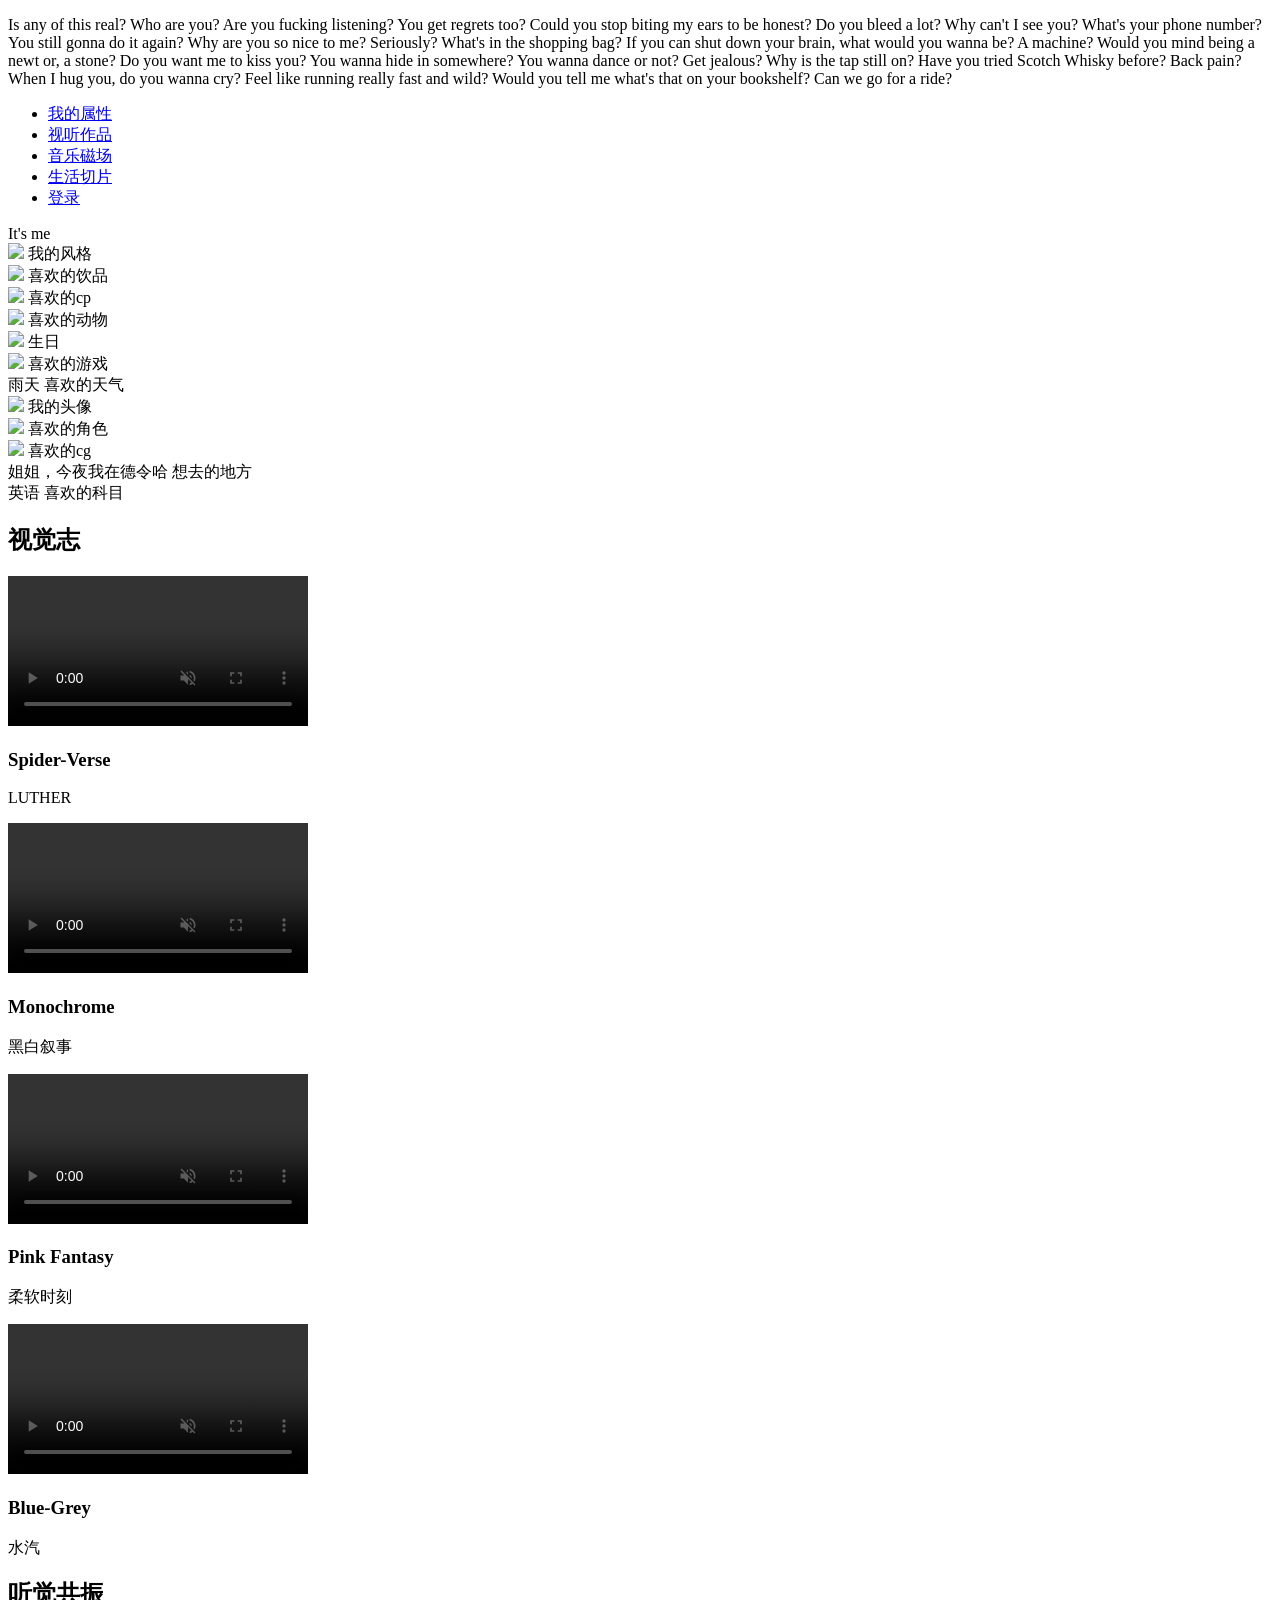
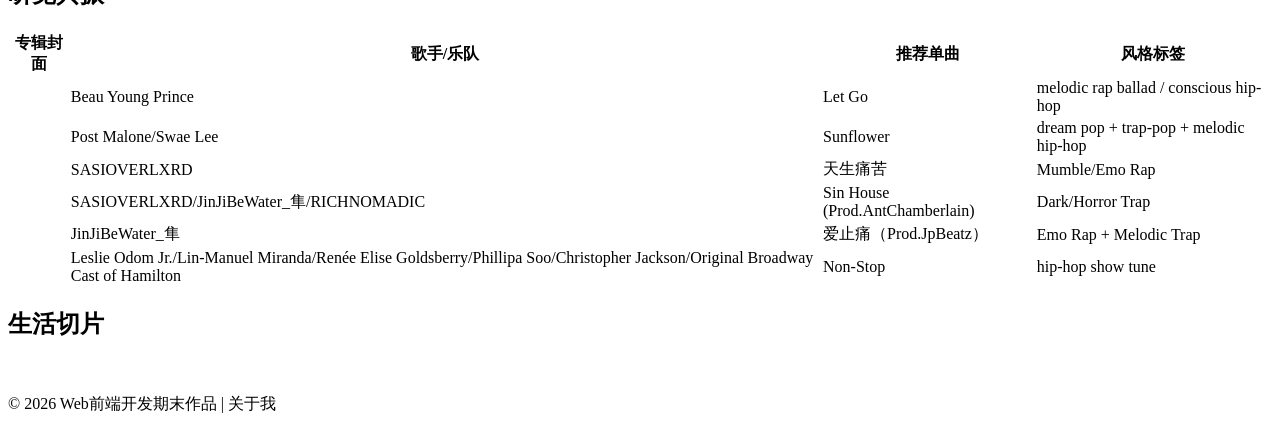
==== 2407440219_曹宝川/index.html @ dddb2af9 "Rename 主页面.html to index.html" ====
<!DOCTYPE html>
<html lang="zh-CN">
<head>
    <meta charset="UTF-8">
    <meta name="viewport" content="width=device-width, initial-scale=1.0">
    <title>关于我 | My Portfolio</title>
    <link rel="stylesheet" href="C:\Users\asus\Desktop\2407440219_曹宝川\2.css">
    <!-- 引入Google字体 -->
    <link href="https://fonts.googleapis.com/css2?family=Kdam+Thmor+Pro&display=swap" rel="stylesheet">
</head>
<body>

    <!-- 全屏Banner -->
    <header class="main-banner">
        <div class="banner-overlay"></div>
        <div class="banner-content">
            <p class="banner-text">
                Is any of this real? Who are you? Are you fucking listening? 
                You get regrets too? Could you stop biting my ears to be honest? 
                Do you bleed a lot? Why can't I see you? What's your phone number? 
                You still gonna do it again? Why are you so nice to me? Seriously? 
                What's in the shopping bag? If you can shut down your brain, what would you wanna be? 
                A machine? Would you mind being a newt or, a stone? Do you want me to kiss you? 
                You wanna hide in somewhere? You wanna dance or not? Get jealous? 
                Why is the tap still on? Have you tried Scotch Whisky before? Back pain? 
                When I hug you, do you wanna cry? Feel like running really fast and wild? 
                Would you tell me what's that on your bookshelf? Can we go for a ride?
            </p>
        </div>
    </header>

    <!-- 导航栏  -->
    <nav>
        <ul class="nav-list">
            <li><a href="#about">我的属性</a></li>
            <li><a href="#works">视听作品</a></li>
            <li><a href="#music">音乐磁场</a></li>
            <li><a href="#life">生活切片</a></li>
            <li><a href="登陆页面.html">登录</a></li>
        </ul>
    </nav>


    <!-- 1. 个人属性墙 -->
    <section id="about" class="container">
        <div class="mood-board">
            
            <div class="board-item title-item" style="align-items: center;">It's me</div>
            
            <div class="board-item size-xl label-item" style="top: 100px; left: 10%;overflow: hidden;">
                <img src="C:\Users\asus\Desktop\2407440219_曹宝川\images\风格.png">
                <span class="style">我的风格</span>
            </div>
            <div class="board-item size-sm label-item" style="top: 180px; left: -1%;">
                <img src="C:\Users\asus\Desktop\2407440219_曹宝川\images\饮品.png">
                <span class="style">喜欢的饮品</span>
            </div>
            <div class="board-item size-md label-item" style="top: 350px; left: 2%;">
                <img src="C:\Users\asus\Desktop\2407440219_曹宝川\images\cp.png" >
                <span class="style">喜欢的cp</span>
            </div>
            <div class="board-item size-md highlight-item" style="top: 55px; left: 35%;">
                <img src="C:\Users\asus\Desktop\2407440219_曹宝川\images\动物.png" >
                <span class="style">喜欢的动物</span>
            </div>
            <div class="board-item size-sm label-item" style="top: 200px; left: 46%;">
                <img src="C:\Users\asus\Desktop\2407440219_曹宝川\images\生日.jpg" >
                <span class="style">生日</span>
            </div>
            <div class="board-item size-lg label-item" style="top: 270px; left: 30%;">
                <img src="C:\Users\asus\Desktop\2407440219_曹宝川\images\游戏.png" >
                <span class="style">喜欢的游戏</span>
            </div>
            <div class="board-item size-xs label-item" style="top: 380px; left: 25%;">
                雨天
                <span class="style">喜欢的天气</span>
            </div>
            <div class="board-item size-lg label-item" style="top: 60px; left: 80%;">
                <img src="C:\Users\asus\Desktop\2407440219_曹宝川\images\头像.png" >
                <span class="style">我的头像</span>
            </div>
            <div class="board-item size-xl highlight-item" style="top: 180px; left: 58%;">
                 <img src="C:\Users\asus\Desktop\2407440219_曹宝川\images\角色.jpg" >
                <span class="style">喜欢的角色</span>
            </div>
            <div class="board-item size-md label-item" style="top: 300px; left: 78%;">
                 <img src="C:\Users\asus\Desktop\2407440219_曹宝川\images\cg.jpg" >
                <span class="style">喜欢的cg</span>
            </div>
            <div class="board-item size-xs label-item" style="top: 420px; left: 50%;">
                姐姐，今夜我在德令哈
                <span class="style">想去的地方</span>
            </div>
            <div class="board-item size-xs label-item" style="top: 450px; left: 75%;">
                英语
                <span class="style">喜欢的科目</span>
            </div>
        </div>
    </section>

    <!-- 2.视听作品 -->
    <section id="works" class="container">
        <h2 class="section-title">视觉志</h2>
        <!-- 作品展示 Grid -->
        <div class="works-grid">
            
            <div class="work-card red-theme">
                <video src="https://beverly-video-2026.oss-cn-beijing.aliyuncs.com/video/0622-1.mp4" 
                    controls muted autoplay loop
                    crossorigin="annoymous"
                    ></video>
                <div class="card-overlay"><h3>Spider-Verse</h3><p>LUTHER</p></div>
            </div>
            <div class="work-card bw-theme">
                <video src="https://beverly-video-2026.oss-cn-beijing.aliyuncs.com/video/7%E6%9C%8829%E6%97%A5.mp4" 
                    controls muted autoplay loop
                    crossorigin="annoymous"
                    ></video>
                <div class="card-overlay"><h3>Monochrome</h3><p>黑白叙事</p></div>
            </div>
            <div class="work-card pink-theme">
                <video src="https://beverly-video-2026.oss-cn-beijing.aliyuncs.com/video/8%E6%9C%8813%E6%97%A5.mp4" 
                    controls muted autoplay loop
                    crossorigin="annoymous"
                    ></video>
                <div class="card-overlay"><h3>Pink Fantasy</h3><p>柔软时刻</p></div>
            </div>
            <div class="work-card blue-theme">
                <video src="https://beverly-video-2026.oss-cn-beijing.aliyuncs.com/video/%E7%BB%98%E7%94%BB1.mp4" 
                    controls muted autoplay loop
                    crossorigin="annoymous"
                    ></video>
                <div class="card-overlay"><h3>Blue-Grey</h3><p>水汽</p></div>
            </div>
        </div>
    </section>

    <!-- 3.音乐分享 -->
    <section id="music" class="container">
        <h2 class="section-title">听觉共振</h2>
        <div class="music-list">
            <table>
                <thead>
                    <tr>
                        <th>专辑封面</th>
                        <th>歌手/乐队</th>
                        <th>推荐单曲</th>
                        <th>风格标签</th>
                    </tr>
                </thead>
                <tbody>
                    <tr>
                        <td><img src="C:\Users\asus\Desktop\2407440219_曹宝川\images\专辑封面1.jpg" alt=""></td>
                        <td>Beau Young Prince</td>
                        <td>Let Go</td>
                        <td>melodic rap ballad / conscious hip-hop</td>
                    </tr>
                    <tr>
                        <td> </td>
                        <td>Post Malone/Swae Lee</td>
                        <td>Sunflower</td>
                        <td>dream pop + trap-pop + melodic hip-hop</td>
                    </tr>
                    <tr>
                        <td><img src="C:\Users\asus\Desktop\2407440219_曹宝川\images\专辑封面2.jpg" alt=""></td>
                        <td>SASIOVERLXRD</td>
                        <td>天生痛苦</td>
                        <td>Mumble/Emo Rap</td>
                    </tr>
                    <tr>
                        <td> <img src="C:\Users\asus\Desktop\2407440219_曹宝川\images\专辑封面3.jpg" alt=""></td>
                        <td>SASIOVERLXRD/JinJiBeWater_隼/RICHNOMADIC</td>
                        <td>Sin House (Prod.AntChamberlain)</td>
                        <td>Dark/Horror Trap</td>
                    </tr>
                     <tr>
                        <td> <img src="C:\Users\asus\Desktop\2407440219_曹宝川\images\专辑封面4.jpg" alt=""></td>
                        <td>JinJiBeWater_隼</td>
                        <td>爱止痛（Prod.JpBeatz）</td>
                        <td>Emo Rap + Melodic Trap</td>
                    </tr>
                    <tr>
                        <td> <img src="C:\Users\asus\Desktop\2407440219_曹宝川\images\专辑封面5.jpg" alt=""></td>
                        <td>Leslie Odom Jr./Lin-Manuel Miranda/Renée Elise Goldsberry/Phillipa Soo/Christopher Jackson/Original Broadway Cast of Hamilton</td>
                        <td>Non-Stop</td>
                        <td>hip-hop show tune</td>
                    </tr>
                   
                </tbody>
            </table>
        </div>
    </section>
    <!-- 4.生活照 -->
    <section id="life" class="container">
        <h2 class="section-title">生活切片</h2>
        <div class="life-gallery">
            <img src="C:\Users\asus\Desktop\2407440219_曹宝川\images\生活照1.jpg" alt="">
            <img src="C:\Users\asus\Desktop\2407440219_曹宝川\images\生活照2.jpg" alt="">
            <img src="C:\Users\asus\Desktop\2407440219_曹宝川\images\生活照3.jpg" alt="">
        </div>
    </section>

    <footer>
        <p>© 2026 Web前端开发期末作品 | 关于我</p>
    </footer>

</body>
</html>
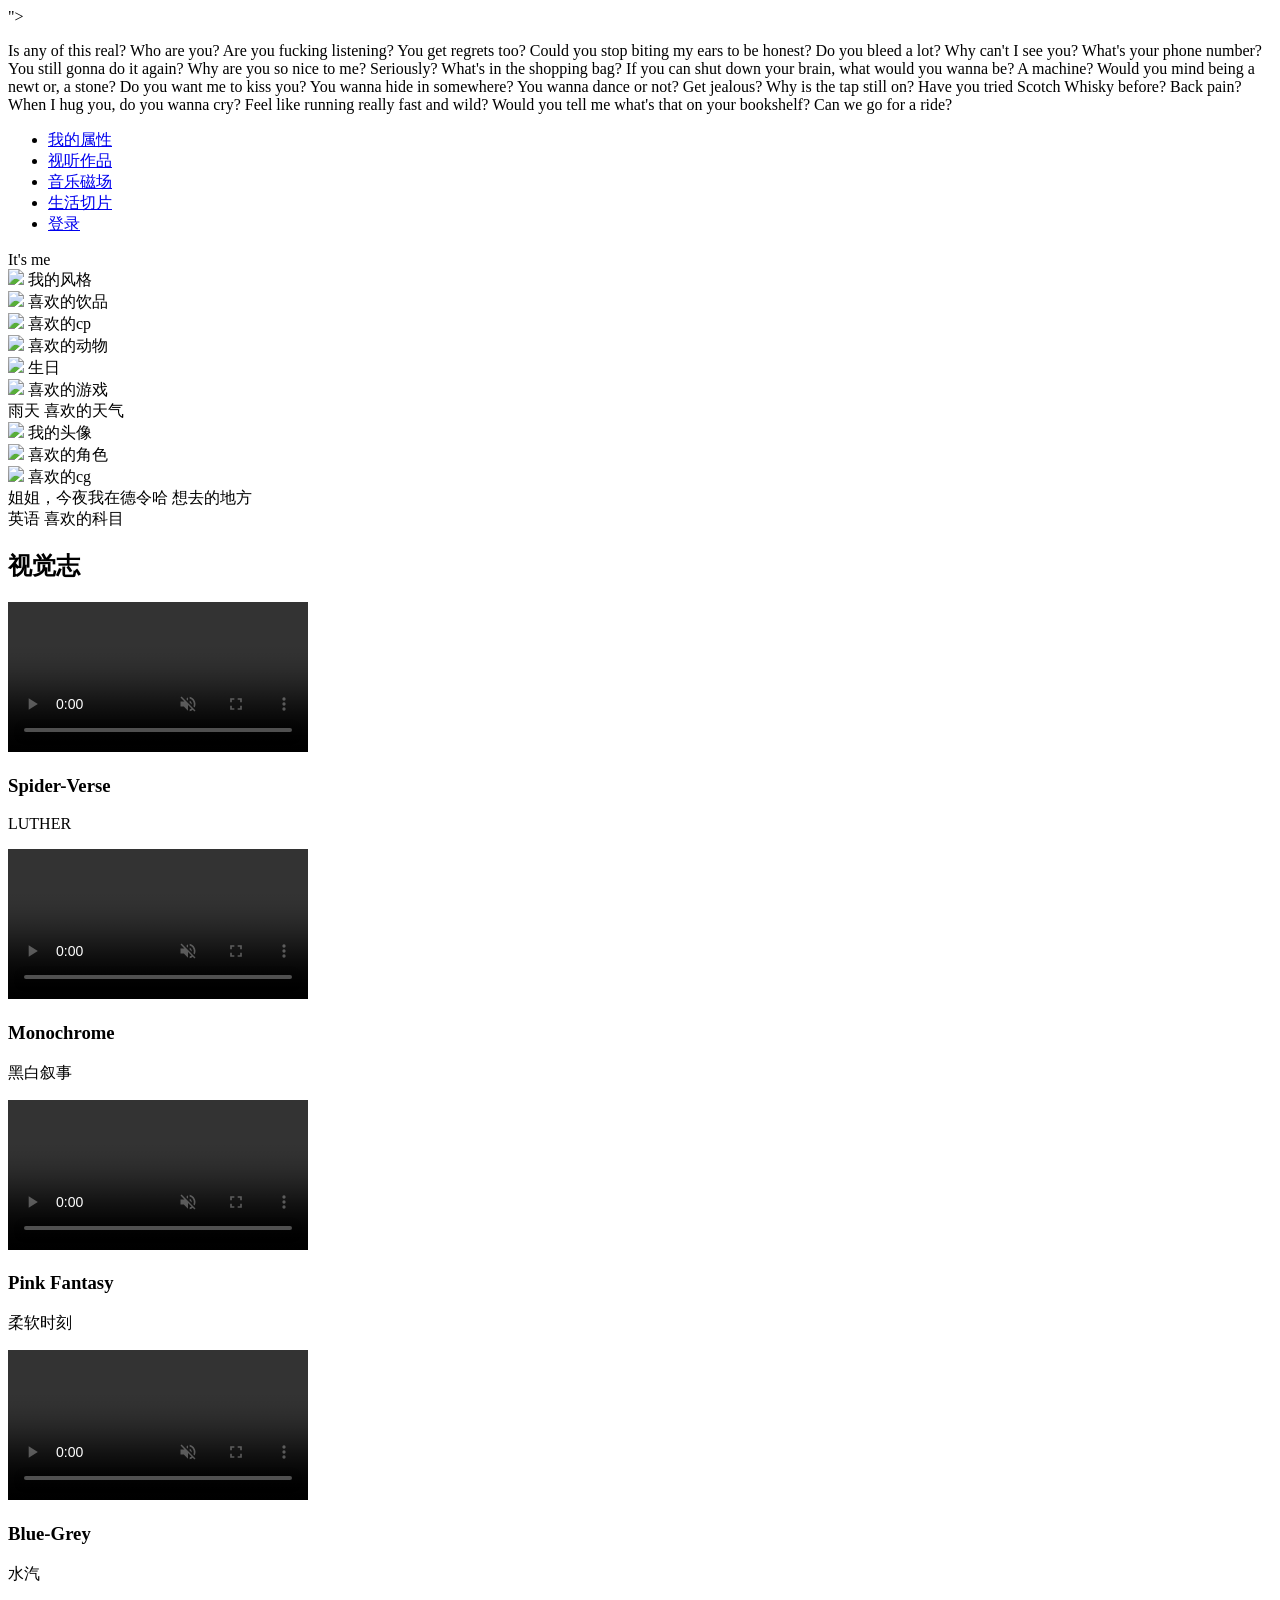
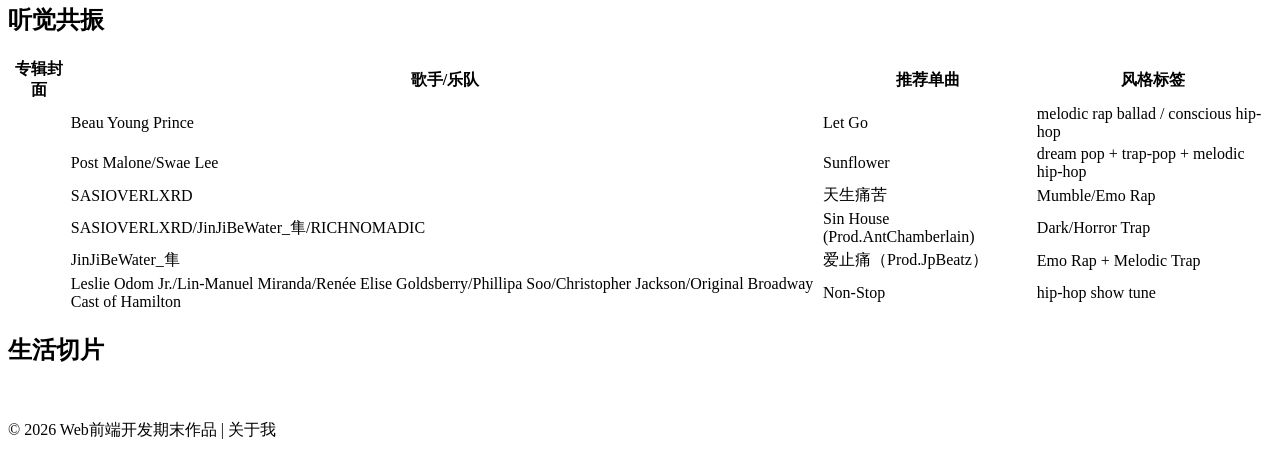
==== commit c628fc8f: "Change file paths to relative in index.html Updated file paths for CSS and images to relative paths." ====
--- a/2407440219_曹宝川/index.html
+++ b/2407440219_曹宝川/index.html
@@ -4,7 +4,8 @@
     <meta charset="UTF-8">
     <meta name="viewport" content="width=device-width, initial-scale=1.0">
     <title>关于我 | My Portfolio</title>
-    <link rel="stylesheet" href="C:\Users\asus\Desktop\2407440219_曹宝川\2.css">
+    <link rel="stylesheet" href="/my-web/2407440219_曹宝川/2.css">
+">
     <!-- 引入Google字体 -->
     <link href="https://fonts.googleapis.com/css2?family=Kdam+Thmor+Pro&display=swap" rel="stylesheet">
 </head>
@@ -36,7 +37,7 @@
             <li><a href="#works">视听作品</a></li>
             <li><a href="#music">音乐磁场</a></li>
             <li><a href="#life">生活切片</a></li>
-            <li><a href="登陆页面.html">登录</a></li>
+            <li><a href="login.html">登录</a></li>
         </ul>
     </nav>
 
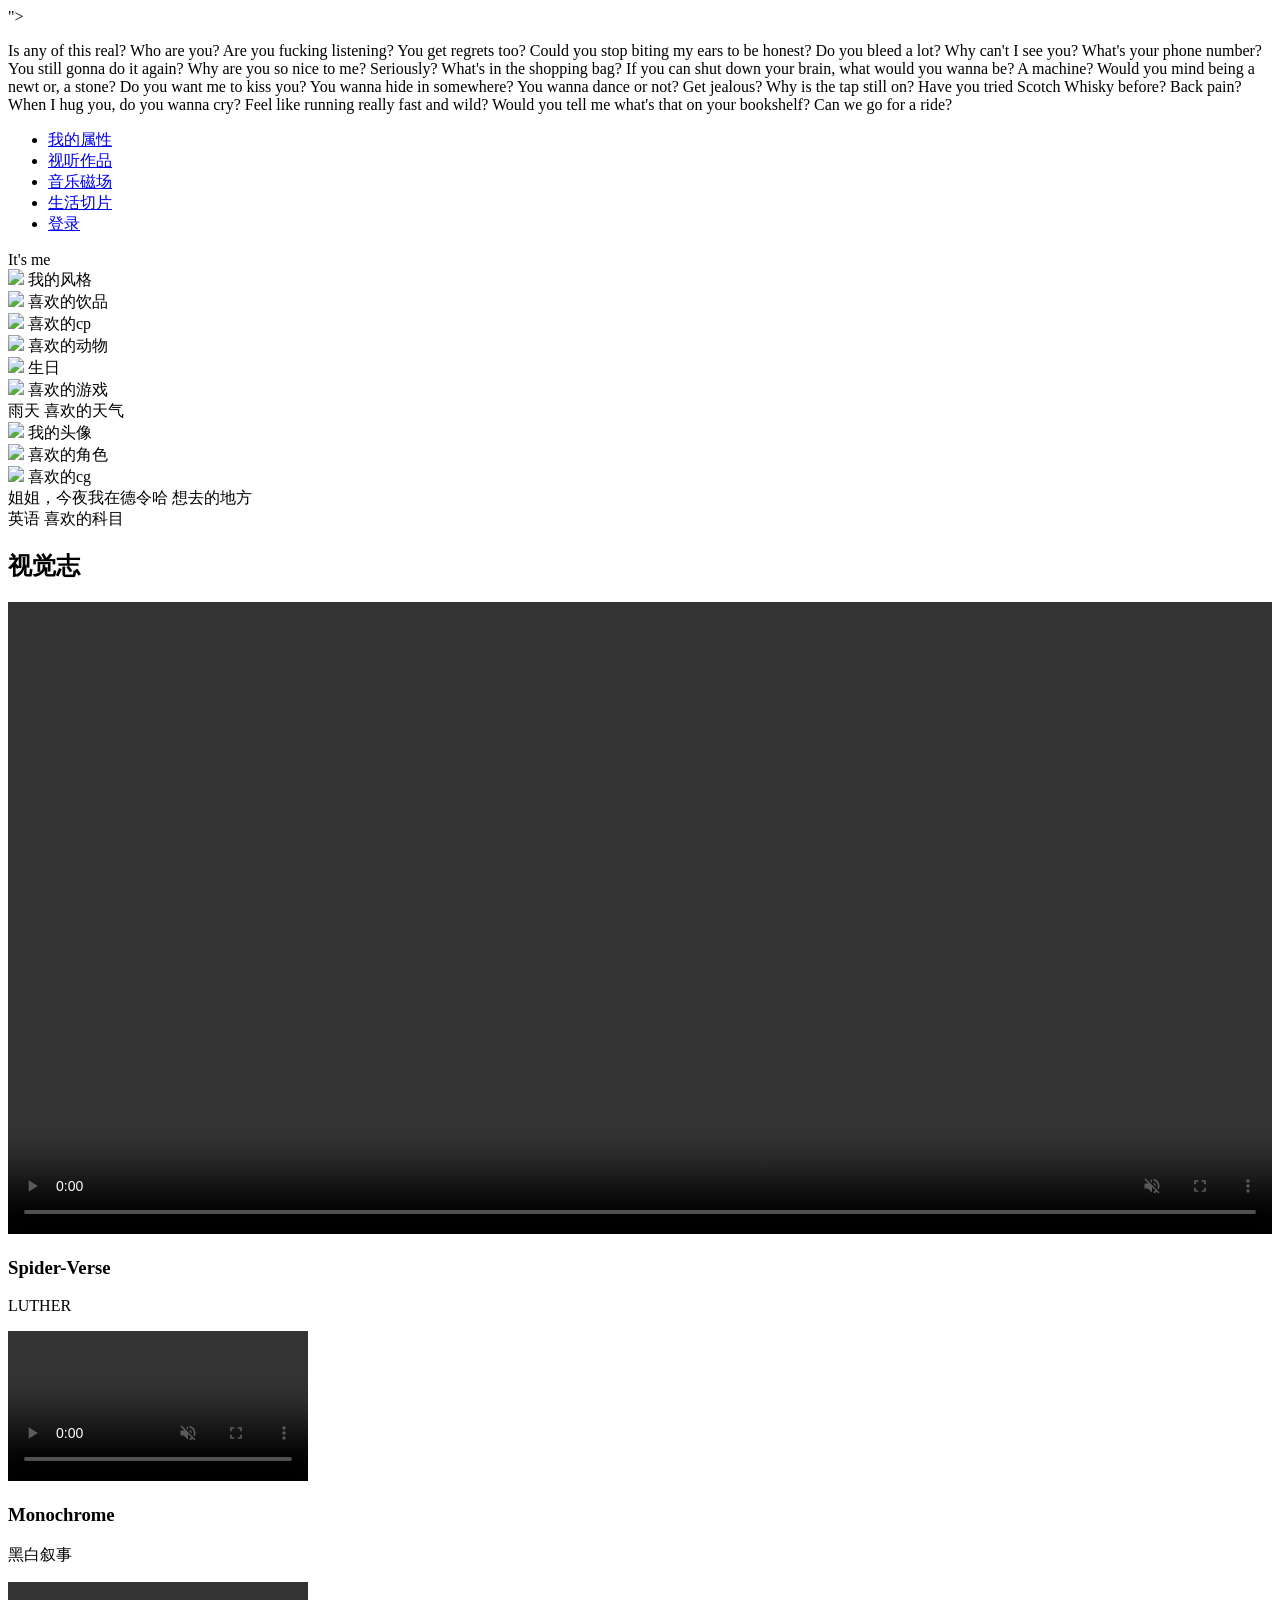
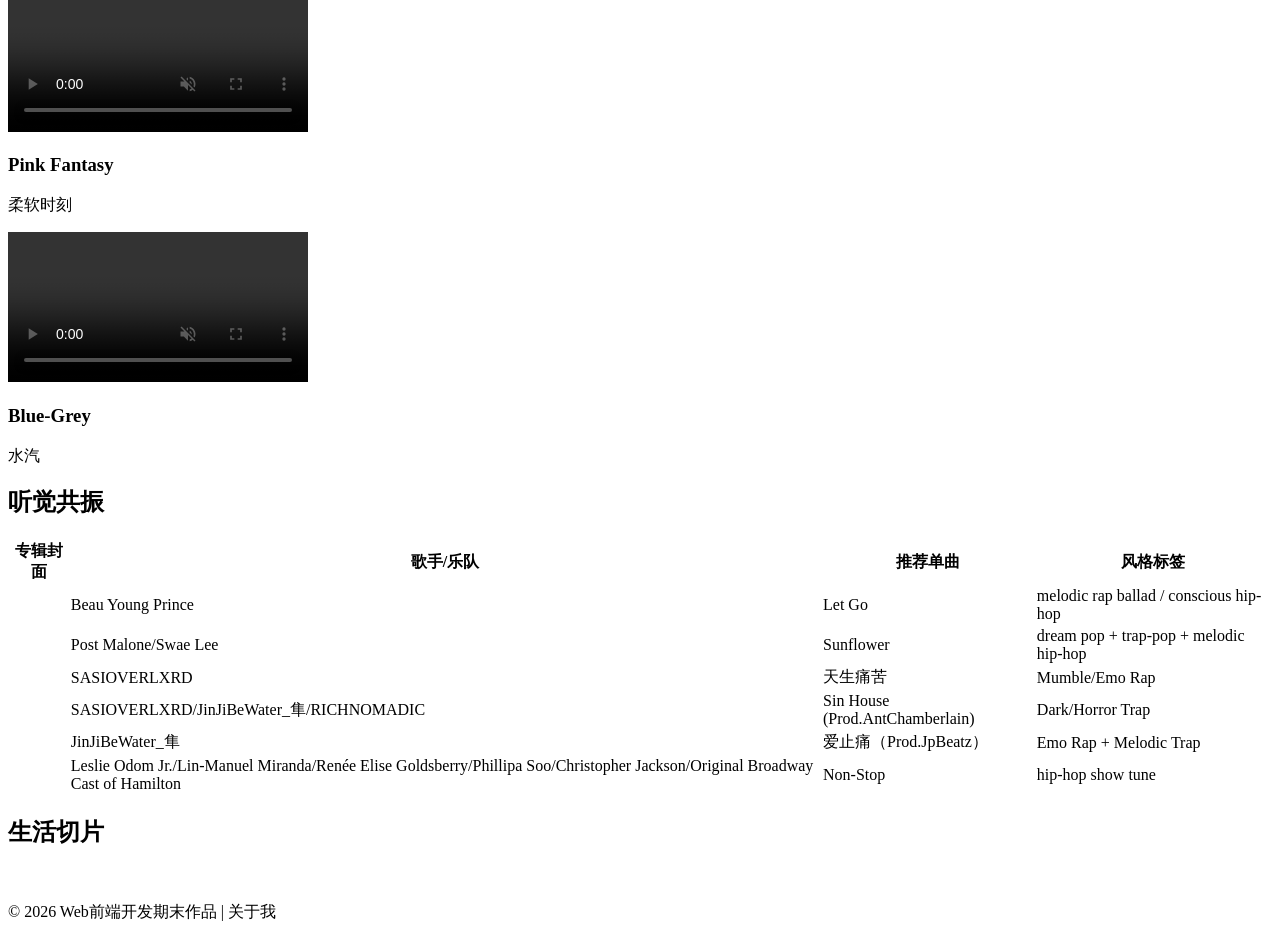
==== commit 55bca561: "Fix HTML encoding issues in index.html" ====
--- a/2407440219_曹宝川/index.html
+++ b/2407440219_曹宝川/index.html
@@ -49,27 +49,27 @@
             <div class="board-item title-item" style="align-items: center;">It's me</div>
             
             <div class="board-item size-xl label-item" style="top: 100px; left: 10%;overflow: hidden;">
-                <img src="C:\Users\asus\Desktop\2407440219_曹宝川\images\风格.png">
+                <img src="/my-web/2407440219_曹宝川/images/风格.png">
                 <span class="style">我的风格</span>
             </div>
             <div class="board-item size-sm label-item" style="top: 180px; left: -1%;">
-                <img src="C:\Users\asus\Desktop\2407440219_曹宝川\images\饮品.png">
+                <img src="/my-web/2407440219_曹宝川/images/饮品.png">
                 <span class="style">喜欢的饮品</span>
             </div>
             <div class="board-item size-md label-item" style="top: 350px; left: 2%;">
-                <img src="C:\Users\asus\Desktop\2407440219_曹宝川\images\cp.png" >
+                <img src="/my-web/2407440219_曹宝川/images/cp.png" >
                 <span class="style">喜欢的cp</span>
             </div>
             <div class="board-item size-md highlight-item" style="top: 55px; left: 35%;">
-                <img src="C:\Users\asus\Desktop\2407440219_曹宝川\images\动物.png" >
+                <img src="/my-web/2407440219_曹宝川/images/动物.png" >
                 <span class="style">喜欢的动物</span>
             </div>
             <div class="board-item size-sm label-item" style="top: 200px; left: 46%;">
-                <img src="C:\Users\asus\Desktop\2407440219_曹宝川\images\生日.jpg" >
+                <img src="/my-web/2407440219_曹宝川/images/生日.jpg" >
                 <span class="style">生日</span>
             </div>
             <div class="board-item size-lg label-item" style="top: 270px; left: 30%;">
-                <img src="C:\Users\asus\Desktop\2407440219_曹宝川\images\游戏.png" >
+                <img src="/my-web/2407440219_曹宝川/images/游戏.png" >
                 <span class="style">喜欢的游戏</span>
             </div>
             <div class="board-item size-xs label-item" style="top: 380px; left: 25%;">
@@ -77,15 +77,15 @@
                 <span class="style">喜欢的天气</span>
             </div>
             <div class="board-item size-lg label-item" style="top: 60px; left: 80%;">
-                <img src="C:\Users\asus\Desktop\2407440219_曹宝川\images\头像.png" >
+                <img src="/my-web/2407440219_曹宝川/images/头像.png" >
                 <span class="style">我的头像</span>
             </div>
             <div class="board-item size-xl highlight-item" style="top: 180px; left: 58%;">
-                 <img src="C:\Users\asus\Desktop\2407440219_曹宝川\images\角色.jpg" >
+                 <img src="/my-web/2407440219_曹宝川/images/角色.jpg" >
                 <span class="style">喜欢的角色</span>
             </div>
             <div class="board-item size-md label-item" style="top: 300px; left: 78%;">
-                 <img src="C:\Users\asus\Desktop\2407440219_曹宝川\images\cg.jpg" >
+                 <img src="/my-web/2407440219_曹宝川/images/cg.jpg" >
                 <span class="style">喜欢的cg</span>
             </div>
             <div class="board-item size-xs label-item" style="top: 420px; left: 50%;">
@@ -106,15 +106,18 @@
         <div class="works-grid">
             
             <div class="work-card red-theme">
-                <video src="https://beverly-video-2026.oss-cn-beijing.aliyuncs.com/video/0622-1.mp4" 
-                    controls muted autoplay loop
-                    crossorigin="annoymous"
-                    ></video>
+                <video autoplay loop muted playsinline controls crossorigin="anonymous"
+                       style="width:100%; height:100%; object-fit:cover;">
+                <source src="https://beverly-video-2026.oss-cn-beijing.aliyuncs.com/video/0622-1.mp4" type="video/mp4">
+                        您的浏览器不支持 video 标签。
+                </video>
+
                 <div class="card-overlay"><h3>Spider-Verse</h3><p>LUTHER</p></div>
             </div>
             <div class="work-card bw-theme">
                 <video src="https://beverly-video-2026.oss-cn-beijing.aliyuncs.com/video/7%E6%9C%8829%E6%97%A5.mp4" 
                     controls muted autoplay loop
+                    playsinline
                     crossorigin="annoymous"
                     ></video>
                 <div class="card-overlay"><h3>Monochrome</h3><p>黑白叙事</p></div>
@@ -122,6 +125,7 @@
             <div class="work-card pink-theme">
                 <video src="https://beverly-video-2026.oss-cn-beijing.aliyuncs.com/video/8%E6%9C%8813%E6%97%A5.mp4" 
                     controls muted autoplay loop
+                    playsinline
                     crossorigin="annoymous"
                     ></video>
                 <div class="card-overlay"><h3>Pink Fantasy</h3><p>柔软时刻</p></div>
@@ -129,6 +133,7 @@
             <div class="work-card blue-theme">
                 <video src="https://beverly-video-2026.oss-cn-beijing.aliyuncs.com/video/%E7%BB%98%E7%94%BB1.mp4" 
                     controls muted autoplay loop
+                    playsinline
                     crossorigin="annoymous"
                     ></video>
                 <div class="card-overlay"><h3>Blue-Grey</h3><p>水汽</p></div>
@@ -151,7 +156,7 @@
                 </thead>
                 <tbody>
                     <tr>
-                        <td><img src="C:\Users\asus\Desktop\2407440219_曹宝川\images\专辑封面1.jpg" alt=""></td>
+                        <td><img src="/my-web/2407440219_曹宝川/images/专辑封面1.jpg" alt=""></td>
                         <td>Beau Young Prince</td>
                         <td>Let Go</td>
                         <td>melodic rap ballad / conscious hip-hop</td>
@@ -163,25 +168,25 @@
                         <td>dream pop + trap-pop + melodic hip-hop</td>
                     </tr>
                     <tr>
-                        <td><img src="C:\Users\asus\Desktop\2407440219_曹宝川\images\专辑封面2.jpg" alt=""></td>
+                        <td><img src="/my-web/2407440219_曹宝川/images/专辑封面2.jpg" alt=""></td>
                         <td>SASIOVERLXRD</td>
                         <td>天生痛苦</td>
                         <td>Mumble/Emo Rap</td>
                     </tr>
                     <tr>
-                        <td> <img src="C:\Users\asus\Desktop\2407440219_曹宝川\images\专辑封面3.jpg" alt=""></td>
+                        <td> <img src="/my-web/2407440219_曹宝川/images/专辑封面3.jpg" alt=""></td>
                         <td>SASIOVERLXRD/JinJiBeWater_隼/RICHNOMADIC</td>
                         <td>Sin House (Prod.AntChamberlain)</td>
                         <td>Dark/Horror Trap</td>
                     </tr>
                      <tr>
-                        <td> <img src="C:\Users\asus\Desktop\2407440219_曹宝川\images\专辑封面4.jpg" alt=""></td>
+                        <td> <img src="/my-web/2407440219_曹宝川/images/专辑封面4.jpg" alt=""></td>
                         <td>JinJiBeWater_隼</td>
                         <td>爱止痛（Prod.JpBeatz）</td>
                         <td>Emo Rap + Melodic Trap</td>
                     </tr>
                     <tr>
-                        <td> <img src="C:\Users\asus\Desktop\2407440219_曹宝川\images\专辑封面5.jpg" alt=""></td>
+                        <td> <img src="/my-web/2407440219_曹宝川/images/专辑封面5.jpg" alt=""></td>
                         <td>Leslie Odom Jr./Lin-Manuel Miranda/Renée Elise Goldsberry/Phillipa Soo/Christopher Jackson/Original Broadway Cast of Hamilton</td>
                         <td>Non-Stop</td>
                         <td>hip-hop show tune</td>
@@ -195,9 +200,9 @@
     <section id="life" class="container">
         <h2 class="section-title">生活切片</h2>
         <div class="life-gallery">
-            <img src="C:\Users\asus\Desktop\2407440219_曹宝川\images\生活照1.jpg" alt="">
-            <img src="C:\Users\asus\Desktop\2407440219_曹宝川\images\生活照2.jpg" alt="">
-            <img src="C:\Users\asus\Desktop\2407440219_曹宝川\images\生活照3.jpg" alt="">
+            <img src="/my-web/2407440219_曹宝川/images/生活照1.jpg" alt="">
+            <img src="/my-web/2407440219_曹宝川/images/生活照2.jpg" alt="">
+            <img src="/my-web/2407440219_曹宝川/images/生活照3.jpg" alt="">
         </div>
     </section>
 
